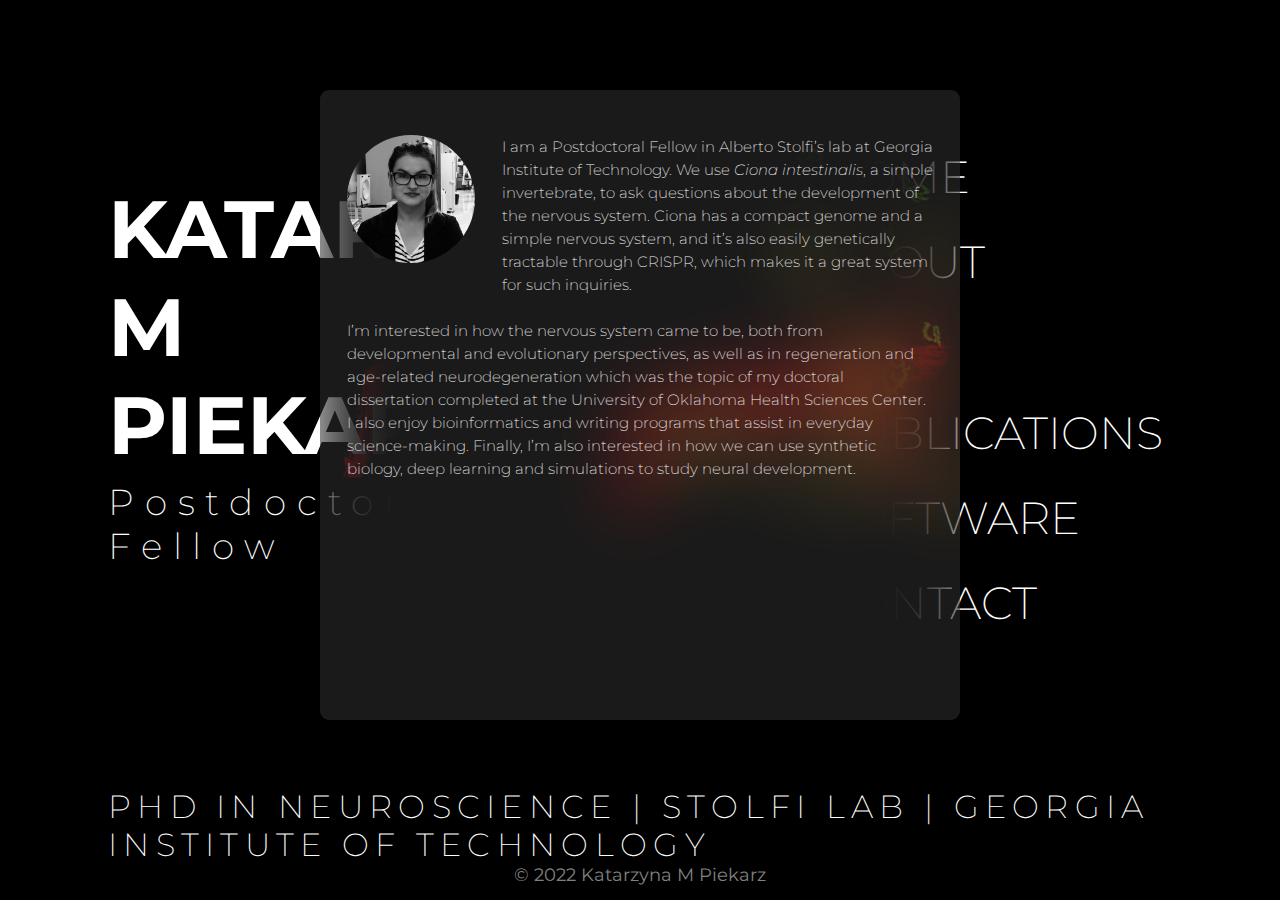
==== about.html @ 4f7c47b2 "Update about.html" ====
<!DOCTYPE html>
<html lang="en">
<head>
    <meta charset="UTF-8">
    <meta name="viewport" content="width=device-width, initial-scale=1"/>
    <title>Katarzyna M Piekarz</title>
    <link rel="icon" type="image/x-icon" href="nmj_cropped.jpg">
    <link rel="preconnect" href="https://fonts.googleapis.com">
    <link rel="preconnect" href="https://fonts.gstatic.com" crossorigin>
    <link href="https://fonts.googleapis.com/css2?family=Montserrat:wght@200;800&display=swap" rel="stylesheet">
    <link rel="stylesheet" media='screen and (min-width: 601px)' href="css/styles.css">
    <link rel="stylesheet" media='screen and (max-width: 600px)' href="css/narrow.css">

</head>
    
    <!-- Google tag (gtag.js) -->
    <script async src="https://www.googletagmanager.com/gtag/js?id=G-68DRPZ7HPB"></script>
    <script>
      window.dataLayer = window.dataLayer || [];
      function gtag(){dataLayer.push(arguments);}
      gtag('js', new Date());

      gtag('config', 'G-68DRPZ7HPB');
    </script>
<body>
    <h1>KATARZYNA <br>
    M<br>
    PIEKARZ</h1>
    <h2>Postdoctoral<br>
        Fellow</h2>
    <img class="nmj" src="nmj.jpg">
    <h3>PHD IN NEUROSCIENCE | <a class="lab" href="http://www.tunicates.org/" target="_blank" rel="noopener noreferrer">STOLFI LAB </a>
        | <a class="lab" href="https://www.gatech.edu/" target="_blank" rel="noopener noreferrer">GEORGIA INSTITUTE OF TECHNOLOGY</a></h3>

    <div class="side-container">
        <a class="side-link" href="index.html">HOME</a><br>
        <a class="side-link" href="about.html">ABOUT</a><br>
        <a class="side-link" href="CV_Katarzyna_Piekarz_updated_Nov2022.pdf" download="Katarzyna_Piekarz_CV_updated_Nov2022.pdf">CV</a><br>
        <a class="side-link" href="https://scholar.google.com/citations?user=bI1rCUQAAAAJ&hl=en" target="_blank" rel="noopener noreferrer">PUBLICATIONS</a><br>
        <a class="side-link" href="software.html">SOFTWARE</a><br>
        <a class="side-link" href="contact.html">CONTACT</a><br>
    </div>

    <main>
        <img class="ka" src="KPlab.png">
        <p class="about">I am a Postdoctoral Fellow in Alberto Stolfi’s lab at Georgia Institute of Technology.
            We use <span class="ciona">Ciona intestinalis</span>, a simple invertebrate, to ask questions about the development of the nervous system.
            Ciona has a compact genome and a simple nervous system, and it’s also easily genetically tractable through
            CRISPR, which makes it a great system for such inquiries.<br>
            <br>
            I’m interested in how the nervous system came to be, both from developmental and evolutionary perspectives,
            as well as in regeneration and age-related neurodegeneration which was the topic of my doctoral dissertation
            completed at the University of Oklahoma Health Sciences Center. I also enjoy bioinformatics and writing programs
            that assist in everyday science-making. Finally, I’m also interested in how we can use synthetic biology,
            deep learning and simulations to study neural development.</p>
    </main>

    <div class="footer">
      <p class="copyright">© 2022 Katarzyna M Piekarz</p>
    </div>
</body>
</html>
---- css/styles.css ----
body {
    margin: 0;
    background-color: black;
}

main {
    background: hsla(0,0%,100%,.1);
    width: 50%;
    height: 70%;
    position: absolute;
    top: 10%; right: 25%;
    margin: auto;
    overflow: hidden;
    border-radius: 1vh;
}

body, main::before {
    background: url('/nmj_padded2.png');
    background-repeat: no-repeat;
    background-size: cover;
    background-color: black;
}

main::before {
    content: "";
    -webkit-filter: blur(4vh);
    filter: blur(4vh);
    display: inline-block;
    position: inherit;
    width: 100%;
    height: 100%;
    z-index: -1;
}

h1 {
    color: white;
    font-family: 'Montserrat', sans-serif;
    font-size: 9vh;
    position: absolute;
    top: 14vh;
    left: 12vh;
    z-index: -1;
}

h2{
    color: white;
    font-family: 'Montserrat', sans-serif;
    font-weight: 200;
    font-size: 4vh;
    letter-spacing: 0.3em;
    position: absolute;
    top: 50vh;
    left: 12vh;
    z-index: -1;
}

h3 {
    color: white;
    font-family: 'Montserrat', sans-serif;
    font-weight: 200;
    font-size: 3.5vh;
    letter-spacing: 0.2em;
    position: absolute;
    top: 84vh;
    left: 12vh;
    z-index: -1;
}
.nmj{
    display: none;
}

.copyright {
    color: grey;
    font-family: 'Montserrat', sans-serif;
    font-size: 2vh;
    padding: 10px auto 10px auto;
    text-align: center;
    margin-top: 0;
}

.footer {
    background-color: black;
    position: fixed;
    bottom: 0;
    width: 100%;
    height: 4vh;
    margin-top: 0;
}

.side-link {
    color: white;
    font-family: 'Montserrat', sans-serif;
    font-weight: 200;
    text-decoration: none;
}

.side-link:hover {
    color: grey;
}

.side-container {
    position: absolute;
    top: 15vh;
    right: 13vh;
    z-index: -1;
    font-size: 5vh;
    margin-top:0;
    line-height: 1.85;
}

.lab {
    color: white;
    text-decoration: none;
}

.lab:hover {
    color: grey;
}

.social {
    position: relative;
    margin-top: 25%;
    height: 20%;
    padding: 1vh;
    left: 10%;
}

.social:hover {
    height: 15vh;
}

.about {
    color: white;
    font-family: 'Montserrat', sans-serif;
    font-weight: 200;
    font-size: 1.2vw;
    margin-top: 2vh;
    padding: 3vh;
    line-height: 1.5;
    position: relative;
}

.ka {
    width: 20%;
    float: left;
    margin: 5vh 3vh 2vh 3vh;
    border-radius: 50%;
    -webkit-filter: grayscale(100%);
    filter: grayscale(100%);
}

.converter {
    width: 40%;
    float: right;
    margin: 120px 20px 10px 20px;
}

.software-title {
    color: white;
    font-family: 'Montserrat', sans-serif;
    font-weight: 800;
    font-size: 2vw;
    margin-top: 120px;
    margin-left: 40px;
}

.software-description {
    color: white;
    font-family: 'Montserrat', sans-serif;
    font-weight: 200;
    font-size: 1.2vw;
    margin-top: -1.2em;
    padding: 0 40px 40px 40px;
    line-height: 1.5;
}

.git {
    color: white;
    text-decoration: none;
}

.git:hover {
    color: grey;
}

.ciona {
    font-style: italic;
}
---- css/narrow.css ----
body {
    margin: 0;
    background-color: black;

}

main {
    background: hsla(0,0%,100%,.1);
    width: 80%;
    height: 90%;
    position: absolute;
    top: 100vh; left: 7%;
    margin: auto;
    overflow: hidden;
    border-radius: 1vh;
    overflow-y: auto;
}

body, main::before {
    background-color: black;
}

main::before {
    content: "";
    -webkit-filter: blur(4vh);
    filter: blur(4vh);
    display: inline-block;
    position: inherit;
    width: 100%;
    height: 100%;
    z-index: -1;
}

h1 {
    color: white;
    font-family: 'Montserrat', sans-serif;
    font-size: 12vw;
    position: absolute;
    top: 5vw;
    left: 4vw;
    z-index: -1;
}

h2{
    color: white;
    font-family: 'Montserrat', sans-serif;
    font-weight: 200;
    font-size: 5vw;
    letter-spacing: 0.3em;
    position: absolute;
    top: 55vw;
    left: 4vw;
    z-index: -1;
}

h3 {
    color: white;
    font-family: 'Montserrat', sans-serif;
    font-weight: 200;
    font-size: 4vw;
    letter-spacing: 0.2em;
    position: absolute;
    top: 80vh;
    left: 4vw;
    z-index: -1;
}

.nmj{
    width: 60%;
    position: absolute;
    top: 50vh;
    padding-left: 18vw;
}

.copyright {
    color: grey;
    font-family: 'Montserrat', sans-serif;
    font-size: 2vh;
    padding: 10px auto 10px auto;
    text-align: center;
    margin-top: 0;
}

.footer {
    background-color: black;
    position: fixed;
    bottom: 0;
    width: 100%;
    height: 4vh;
    margin-top: 0;
}

.side-link {
    color: white;
    font-family: 'Montserrat', sans-serif;
    font-weight: 200;
    text-decoration: none;
    z-index: -1;
}

.side-link:hover {
    color: grey;
}

.side-container {
    position: absolute;
    top: 100vh;
    right: 4vw;
    z-index: -1;
    font-size: 5vh;
    margin-top:0;
    line-height: 1.85;
    text-align: right;
    padding-bottom: 40vh;
}

.lab {
    color: white;
    text-decoration: none;
}

.lab:hover {
    color: grey;
}

.social {
    position: relative;
    display: block;
    margin-top: 0;
    height: 8vh;
    padding: 2vh;
    left: 32%;
    top: 15%;
}

.social:hover {
    height: 11vh;
}

.about {
    color: white;
    font-family: 'Montserrat', sans-serif;
    font-weight: 200;
    font-size: 2vh;
    margin-top: 2vh;
    padding: 3vh;
    line-height: 1.5;
    position: relative;
}

.ka {
    width: 25%;
    float: left;
    margin: 5vh 3vh 2vh 3vh;
    border-radius: 50%;
    -webkit-filter: grayscale(100%);
    filter: grayscale(100%);
}

.converter {
    width: 70%;
    position: absolute;
    margin: 59vh 3vh 0 5vh;
}

.software-title {
    color: white;
    font-family: 'Montserrat', sans-serif;
    font-weight: 800;
    font-size: 3vh;
    position: absolute;
    margin: 15vh 3vh 0 5vh;
}

.software-description {
    color: white;
    font-family: 'Montserrat', sans-serif;
    font-weight: 200;
    font-size: 2vh;
    position: absolute;
    margin: 30vh 3vh 0 5vh;
    line-height: 1.5;
}

.git {
    color: white;
    text-decoration: none;
}

.git:hover {
    color: grey;
}

.ciona {
    font-style: italic;
}
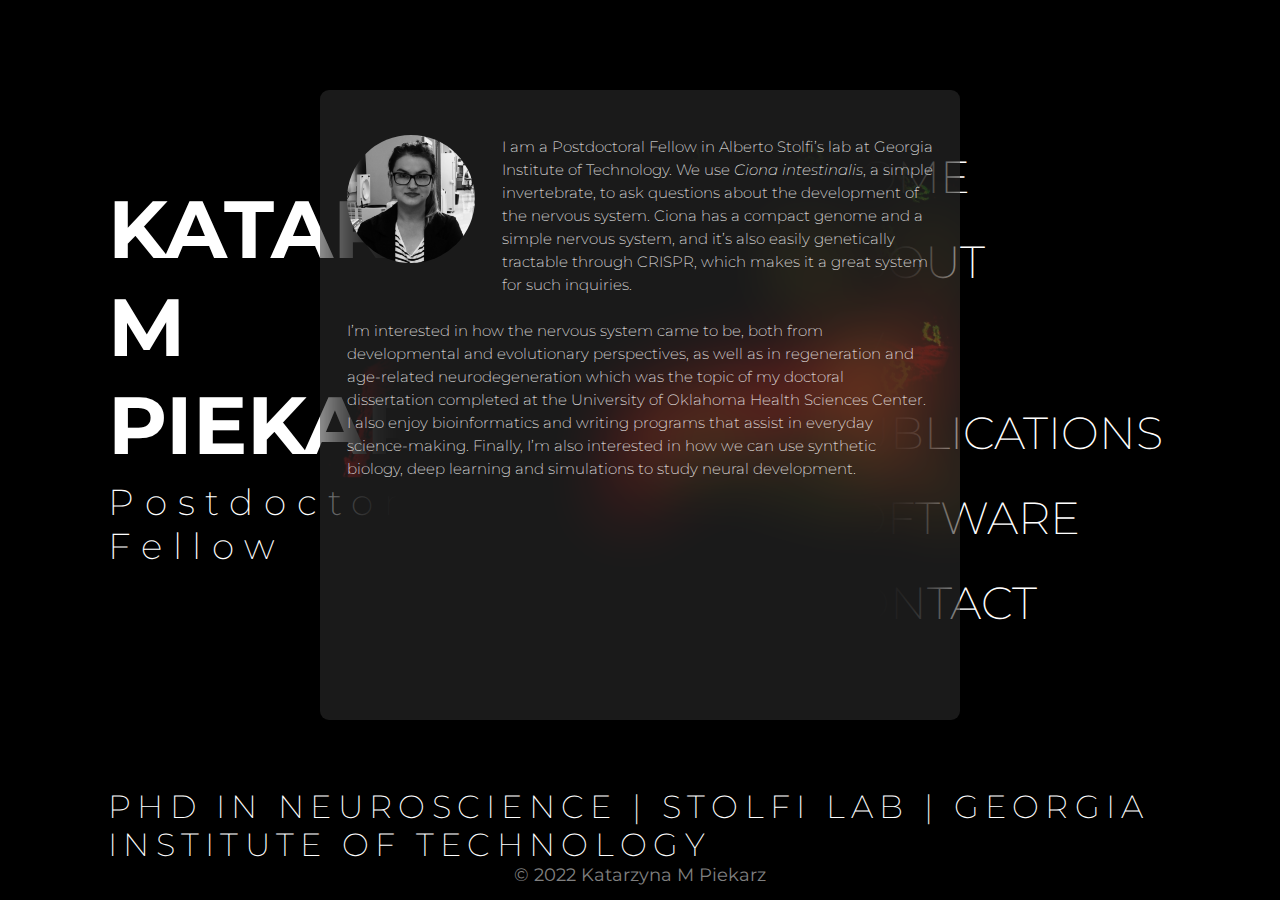
==== commit 5b2706a7: "Update about.html" ====
--- a/about.html
+++ b/about.html
@@ -8,8 +8,8 @@
     <link rel="preconnect" href="https://fonts.googleapis.com">
     <link rel="preconnect" href="https://fonts.gstatic.com" crossorigin>
     <link href="https://fonts.googleapis.com/css2?family=Montserrat:wght@200;800&display=swap" rel="stylesheet">
-    <link rel="stylesheet" media='screen and (min-width: 601px)' href="css/styles.css">
-    <link rel="stylesheet" media='screen and (max-width: 600px)' href="css/narrow.css">
+    <link rel="stylesheet" media='screen and (orientation:landscape)' href="css/styles.css">
+    <link rel="stylesheet" media='screen and (orientation:portrait)' href="css/narrow.css">
 
 </head>
     
@@ -32,13 +32,13 @@
     <h3>PHD IN NEUROSCIENCE | <a class="lab" href="http://www.tunicates.org/" target="_blank" rel="noopener noreferrer">STOLFI LAB </a>
         | <a class="lab" href="https://www.gatech.edu/" target="_blank" rel="noopener noreferrer">GEORGIA INSTITUTE OF TECHNOLOGY</a></h3>
 
-    <div class="side-container">
+    <div class="side-container" id="side">
         <a class="side-link" href="index.html">HOME</a><br>
-        <a class="side-link" href="about.html">ABOUT</a><br>
+        <a class="side-link" href="about.html#side">ABOUT</a><br>
         <a class="side-link" href="CV_Katarzyna_Piekarz_updated_Nov2022.pdf" download="Katarzyna_Piekarz_CV_updated_Nov2022.pdf">CV</a><br>
         <a class="side-link" href="https://scholar.google.com/citations?user=bI1rCUQAAAAJ&hl=en" target="_blank" rel="noopener noreferrer">PUBLICATIONS</a><br>
-        <a class="side-link" href="software.html">SOFTWARE</a><br>
-        <a class="side-link" href="contact.html">CONTACT</a><br>
+        <a class="side-link" href="software.html#side">SOFTWARE</a><br>
+        <a class="side-link" href="contact.html#side">CONTACT</a><br>
     </div>
 
     <main>
--- a/css/styles.css
+++ b/css/styles.css
@@ -12,6 +12,7 @@
     margin: auto;
     overflow: hidden;
     border-radius: 1vh;
+    overflow-y: auto;
 }
 
 body, main::before {
--- a/css/narrow.css
+++ b/css/narrow.css
@@ -1,7 +1,6 @@
 body {
     margin: 0;
     background-color: black;
-
 }
 
 main {
@@ -50,7 +49,6 @@
     position: absolute;
     top: 55vw;
     left: 4vw;
-    z-index: -1;
 }
 
 h3 {
@@ -70,6 +68,7 @@
     position: absolute;
     top: 50vh;
     padding-left: 18vw;
+    z-index: -1;
 }
 
 .copyright {
@@ -133,10 +132,6 @@
     top: 15%;
 }
 
-.social:hover {
-    height: 11vh;
-}
-
 .about {
     color: white;
     font-family: 'Montserrat', sans-serif;
@@ -160,7 +155,7 @@
 .converter {
     width: 70%;
     position: absolute;
-    margin: 59vh 3vh 0 5vh;
+    margin: 55vh 3vh 0 5vh;
 }
 
 .software-title {
@@ -169,7 +164,7 @@
     font-weight: 800;
     font-size: 3vh;
     position: absolute;
-    margin: 15vh 3vh 0 5vh;
+    margin: 12vh 3vh 0 5vh;
 }
 
 .software-description {
@@ -178,7 +173,7 @@
     font-weight: 200;
     font-size: 2vh;
     position: absolute;
-    margin: 30vh 3vh 0 5vh;
+    margin: 28vh 3vh 0 5vh;
     line-height: 1.5;
 }
 
@@ -193,4 +188,4 @@
 
 .ciona {
     font-style: italic;
-}+}
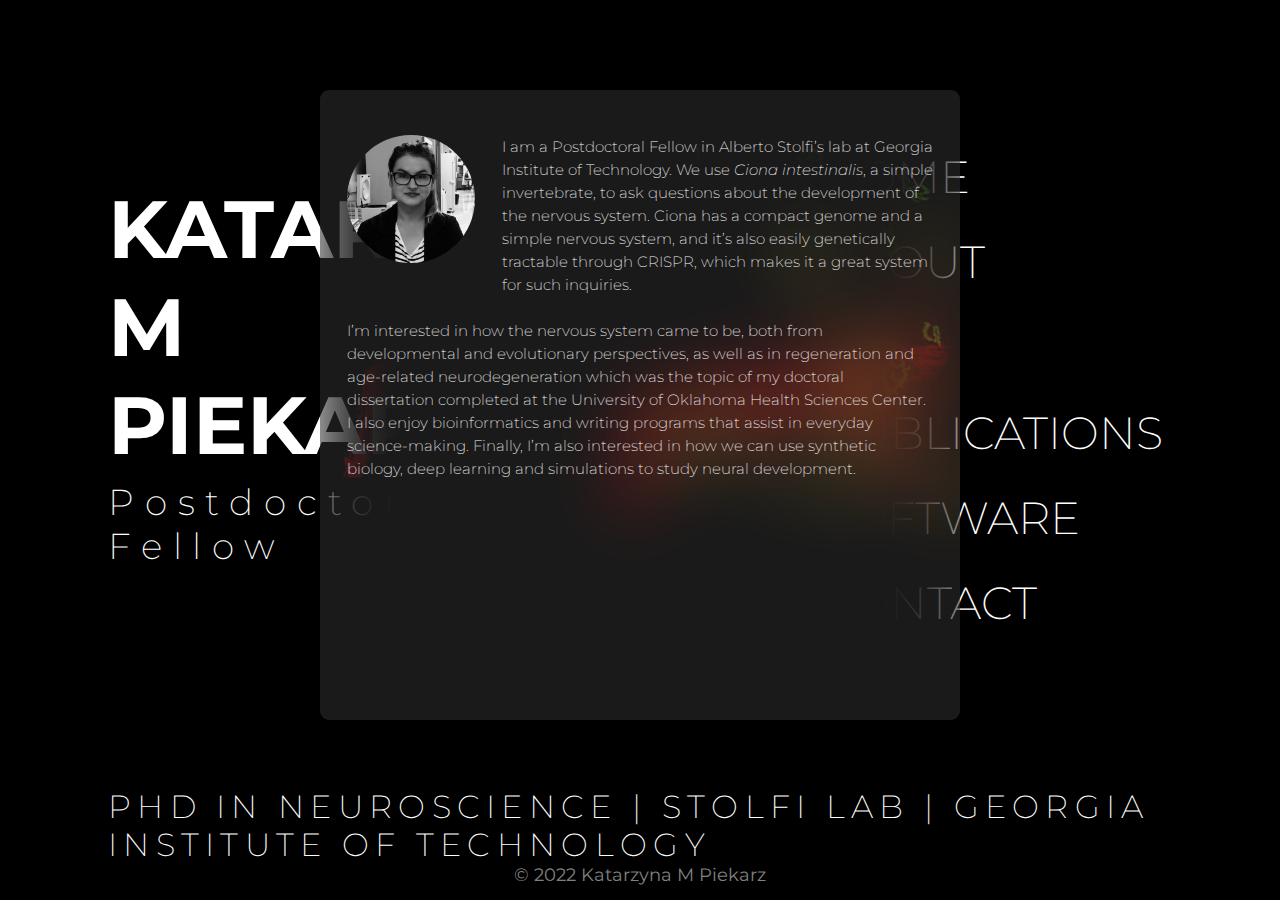
==== commit 2ec5474d: "Update about.html" ====
--- a/about.html
+++ b/about.html
@@ -35,7 +35,7 @@
     <div class="side-container" id="side">
         <a class="side-link" href="index.html">HOME</a><br>
         <a class="side-link" href="about.html#side">ABOUT</a><br>
-        <a class="side-link" href="CV_Katarzyna_Piekarz_updated_Nov2022.pdf" download="Katarzyna_Piekarz_CV_updated_Nov2022.pdf">CV</a><br>
+        <a class="side-link" href="CV_Katarzyna_Piekarz_Jan2024.pdf" target="_blank" rel="noopener noreferrer">CV</a><br>
         <a class="side-link" href="https://scholar.google.com/citations?user=bI1rCUQAAAAJ&hl=en" target="_blank" rel="noopener noreferrer">PUBLICATIONS</a><br>
         <a class="side-link" href="software.html#side">SOFTWARE</a><br>
         <a class="side-link" href="contact.html#side">CONTACT</a><br>
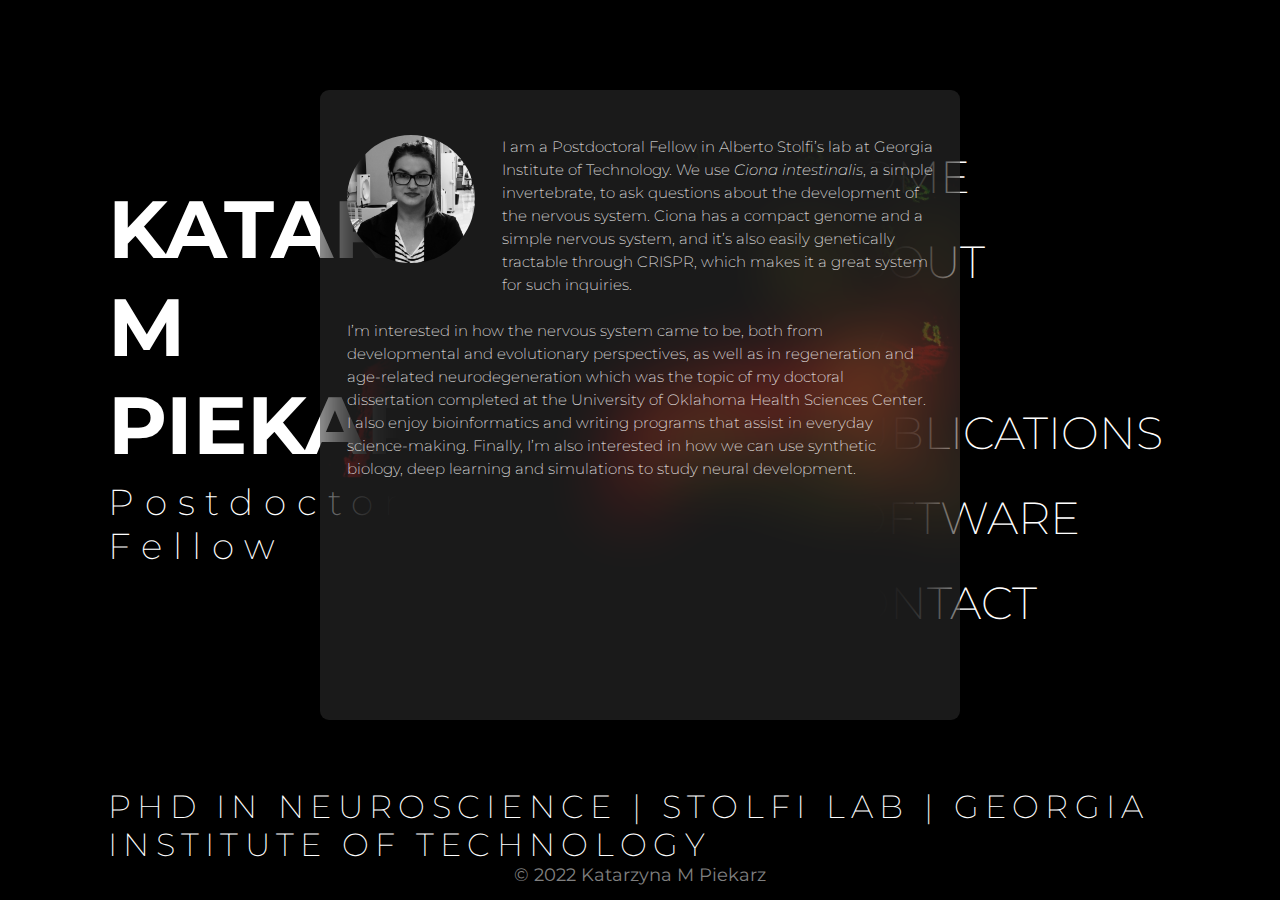
==== commit 71c26e8c: "Update about.html" ====
--- a/about.html
+++ b/about.html
@@ -35,7 +35,7 @@
     <div class="side-container" id="side">
         <a class="side-link" href="index.html">HOME</a><br>
         <a class="side-link" href="about.html#side">ABOUT</a><br>
-        <a class="side-link" href="CV_Katarzyna_Piekarz_Jan2024.pdf" target="_blank" rel="noopener noreferrer">CV</a><br>
+        <a class="side-link" href="CV_Katarzyna_Piekarz.pdf" target="_blank" rel="noopener noreferrer">CV</a><br>
         <a class="side-link" href="https://scholar.google.com/citations?user=bI1rCUQAAAAJ&hl=en" target="_blank" rel="noopener noreferrer">PUBLICATIONS</a><br>
         <a class="side-link" href="software.html#side">SOFTWARE</a><br>
         <a class="side-link" href="contact.html#side">CONTACT</a><br>
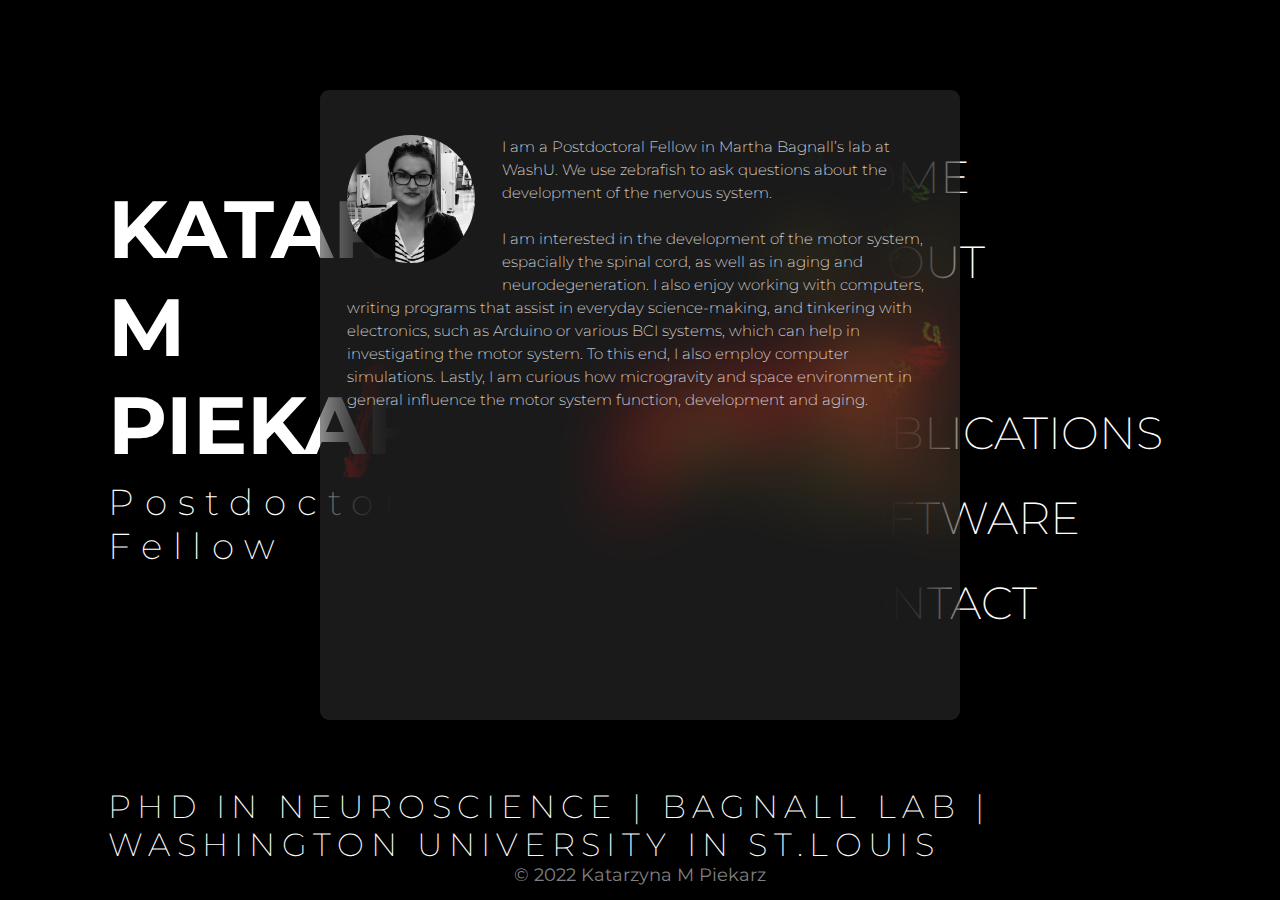
==== commit 538ed908: "Update about.html" ====
--- a/about.html
+++ b/about.html
@@ -29,8 +29,8 @@
     <h2>Postdoctoral<br>
         Fellow</h2>
     <img class="nmj" src="nmj.jpg">
-    <h3>PHD IN NEUROSCIENCE | <a class="lab" href="http://www.tunicates.org/" target="_blank" rel="noopener noreferrer">STOLFI LAB </a>
-        | <a class="lab" href="https://www.gatech.edu/" target="_blank" rel="noopener noreferrer">GEORGIA INSTITUTE OF TECHNOLOGY</a></h3>
+    <h3>PHD IN NEUROSCIENCE | <a class="lab" href="https://sites.wustl.edu/bagnall/" target="_blank" rel="noopener noreferrer">BAGNALL LAB </a>
+        | <a class="lab" href="https://washu.edu/" target="_blank" rel="noopener noreferrer">WASHINGTON UNIVERSITY IN ST.LOUIS</a></h3>
 
     <div class="side-container" id="side">
         <a class="side-link" href="index.html">HOME</a><br>
@@ -43,16 +43,15 @@
 
     <main>
         <img class="ka" src="KPlab.png">
-        <p class="about">I am a Postdoctoral Fellow in Alberto Stolfi’s lab at Georgia Institute of Technology.
-            We use <span class="ciona">Ciona intestinalis</span>, a simple invertebrate, to ask questions about the development of the nervous system.
-            Ciona has a compact genome and a simple nervous system, and it’s also easily genetically tractable through
-            CRISPR, which makes it a great system for such inquiries.<br>
+        <p class="about">I am a Postdoctoral Fellow in Martha Bagnall’s lab at WashU.
+            We use zebrafish to ask questions about the development of the nervous system.<br>
             <br>
-            I’m interested in how the nervous system came to be, both from developmental and evolutionary perspectives,
-            as well as in regeneration and age-related neurodegeneration which was the topic of my doctoral dissertation
-            completed at the University of Oklahoma Health Sciences Center. I also enjoy bioinformatics and writing programs
-            that assist in everyday science-making. Finally, I’m also interested in how we can use synthetic biology,
-            deep learning and simulations to study neural development.</p>
+            I am interested in the development of the motor system, espacially the spinal cord,
+            as well as in aging and neurodegeneration. I also enjoy working with computers, writing programs
+            that assist in everyday science-making, and tinkering with electronics, such as Arduino or various BCI systems, 
+            which can help in investigating the motor system. To this end, I also employ computer simulations. Lastly, I am curious 
+            how microgravity and space environment in general influence the motor system function, development and aging.
+            </p>
     </main>
 
     <div class="footer">
